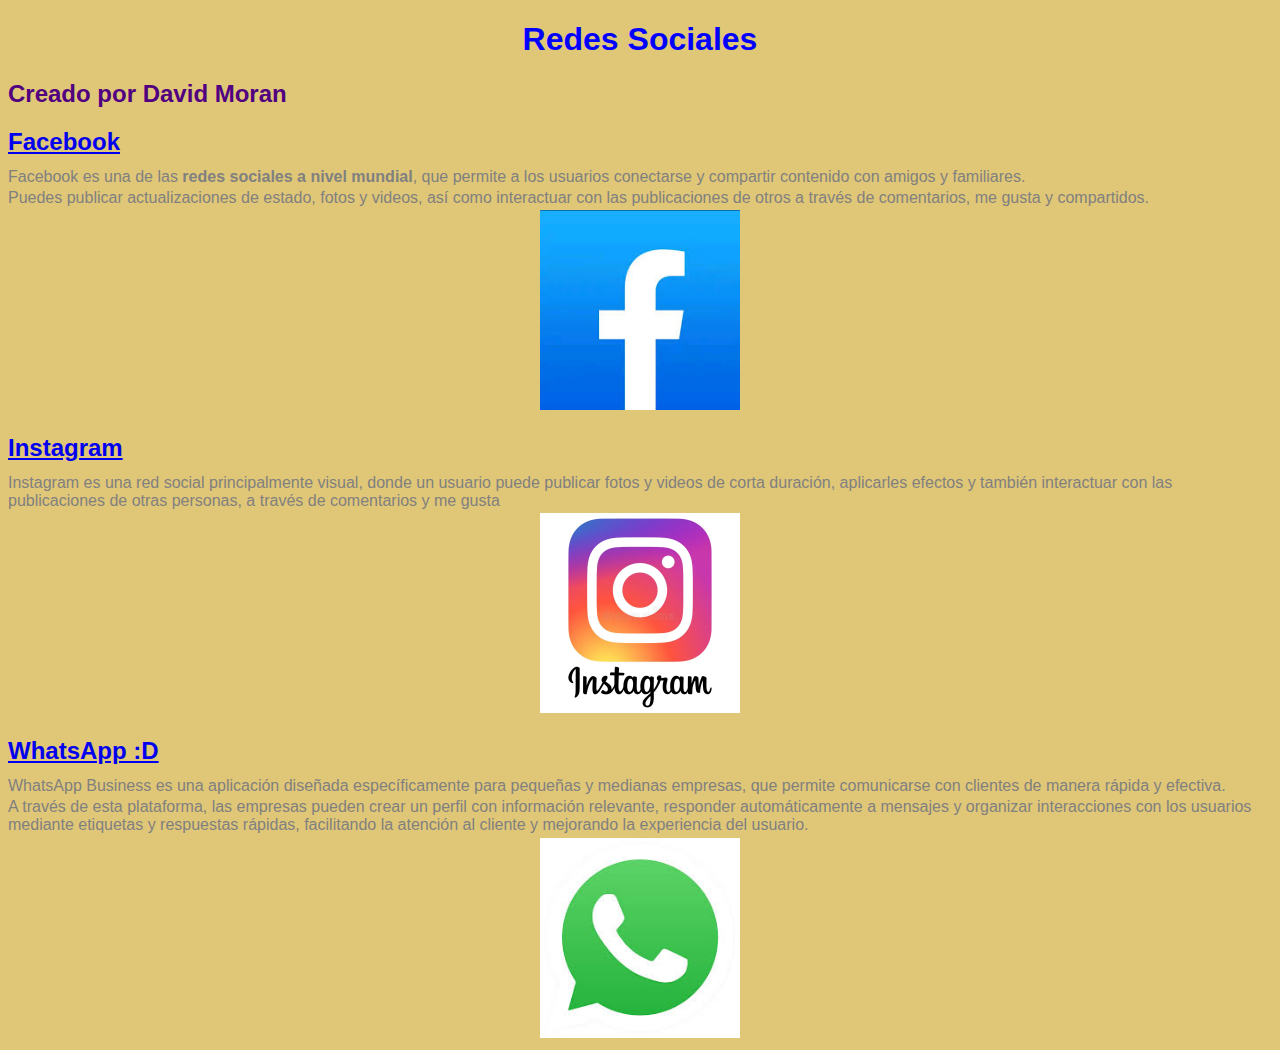
==== Pagina web/eje1.html @ c4919bc3 "Add files via upload" ====
<!DOCTYPE html>
<html lang="es">
<head>
    <meta charset="UTF-8">
    <meta name="viewport" content="width=device-width, initial-scale=1.0">
    <title>Redes Sociales</title>
    <link rel="stylesheet" href="estilo.css"> 
    <style>
        .center {
            text-align: center;
        }
        h2 {
            margin-bottom: 0.5em; 
        }
        p {
            margin: 0.2em 0; 
        }
    </style>
</head>
<body>
    <h1>Redes Sociales</h1>
    <h2>Creado por David Moran</h2>
    <h2><a href="https://www.facebook.com" target="_blank">Facebook</a></h2>
    <p>
        Facebook es una de las <strong>redes sociales a nivel mundial</strong>, 
        que permite a los usuarios conectarse y compartir contenido con amigos y 
        familiares.</p>
    <p>
        Puedes publicar actualizaciones de estado, fotos y videos, 
        así como interactuar con las publicaciones de otros a través 
        de comentarios, me gusta y compartidos.</p>
    <div class="center">
        <a href="https://www.facebook.com" target="_blank">
            <img src="facebook.jpg" alt="Facebook" width="200" height="200">
        </a>
    </div>
    <h2><a href="https://www.instagram.com" target="_blank">Instagram</a></h2>
    <p>
        Instagram es una red social principalmente visual, 
        donde un usuario puede publicar fotos y videos de corta duración, 
        aplicarles efectos y también interactuar con las publicaciones de otras personas,
         a través de comentarios y me gusta</p>
    <div class="center">
        <a href="https://www.instagram.com" target="_blank">
            <img src="instagram.webp" alt="Instagram" width="200" height="200">
        </a>
    </div>
    <h2><a href="https://www.whatsapp.com/business" target="_blank">WhatsApp :D</a></h2>
    <p>
        WhatsApp Business es una aplicación diseñada específicamente 
        para pequeñas y medianas empresas, que permite comunicarse con 
     clientes de manera rápida y efectiva.</p>
    <p>
        A través de esta plataforma, las empresas pueden crear un perfil
        con información relevante, responder automáticamente a mensajes y 
        organizar interacciones con los usuarios mediante etiquetas y respuestas 
        rápidas, facilitando la atención al cliente y mejorando la experiencia 
        del usuario.</p>
    <div class="center">
        <a href="https://www.whatsapp.com/business" target="_blank">
            <img src="whatsapp.jpg" alt="WhatsApp Business" width="200" height="200">
        </a>
    </div>
</body>
</html>
---- Pagina web/estilo.css ----
body {
    background-color: #e0c777;
    font-family: Arial, sans-serif;
}
h1 {
    text-align: center;
    color: blue;
}
h2 {
    color: rgb(81, 0, 128);
}
p {
    color: gray;
}
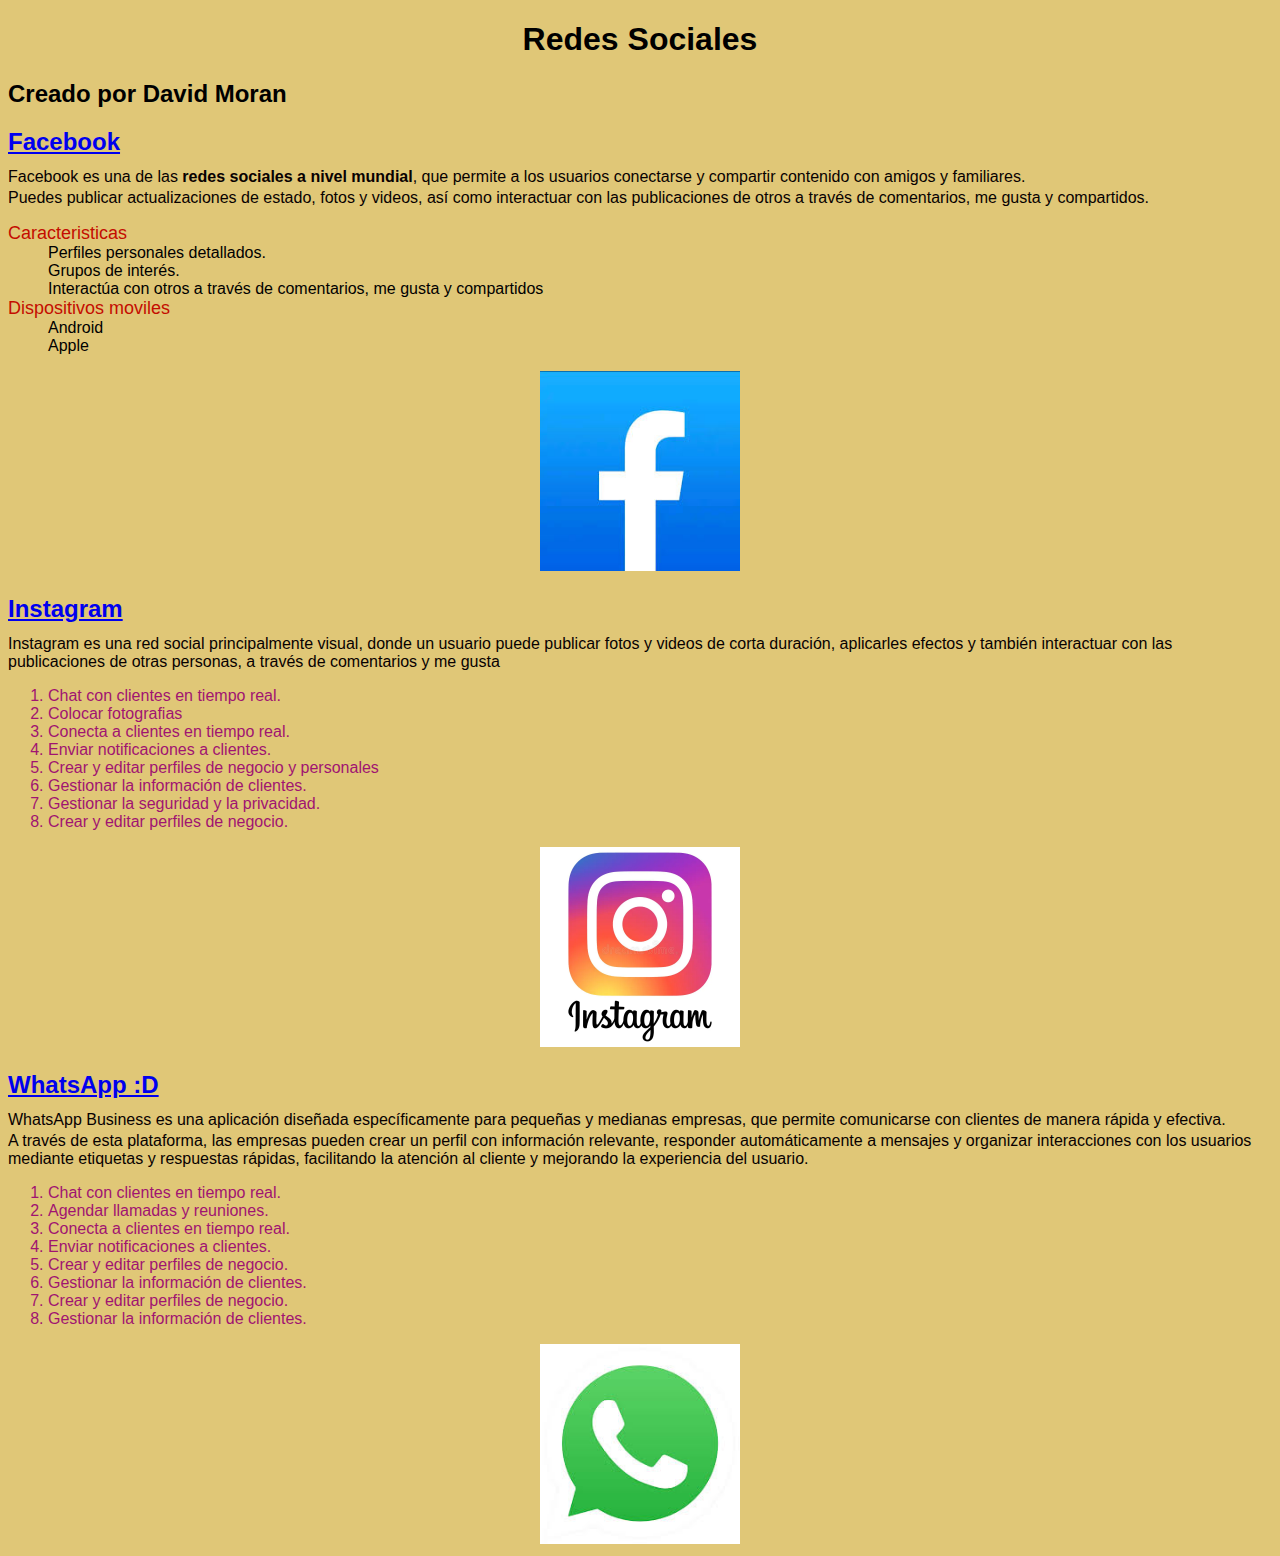
==== commit b7d25200: "Pagina web" ====
--- a/Pagina web/eje1.html
+++ b/Pagina web/eje1.html
@@ -28,7 +28,17 @@
     <p>
         Puedes publicar actualizaciones de estado, fotos y videos, 
         así como interactuar con las publicaciones de otros a través 
-        de comentarios, me gusta y compartidos.</p>
+        de comentarios, me gusta y compartidos.
+        <dl>
+            <dt>Caracteristicas</dt>
+            <dd>Perfiles personales detallados.</dd>
+            <dd>Grupos de interés.</dd>
+            <dd>Interactúa con otros a través de comentarios, me gusta y compartidos</dd>
+            <dt>Dispositivos moviles</dt>
+            <dd>Android</dd>
+            <dd>Apple</dd>
+        </dl>
+    </p>
     <div class="center">
         <a href="https://www.facebook.com" target="_blank">
             <img src="facebook.jpg" alt="Facebook" width="200" height="200">
@@ -40,6 +50,19 @@
         donde un usuario puede publicar fotos y videos de corta duración, 
         aplicarles efectos y también interactuar con las publicaciones de otras personas,
          a través de comentarios y me gusta</p>
+
+         <ol>
+            <li>Chat con clientes en tiempo real.</li>
+            <li>Colocar fotografias</li>
+            <li>Conecta a clientes en tiempo real.</li>
+            <li>Enviar notificaciones a clientes.</li>
+            <li>Crear y editar perfiles de negocio y personales</li>
+            <li>Gestionar la información de clientes.</li>
+            <li>Gestionar la seguridad y la privacidad.</li>
+            <li>Crear y editar perfiles de negocio.</li>
+
+        </ol>
+
     <div class="center">
         <a href="https://www.instagram.com" target="_blank">
             <img src="instagram.webp" alt="Instagram" width="200" height="200">
@@ -55,7 +78,19 @@
         con información relevante, responder automáticamente a mensajes y 
         organizar interacciones con los usuarios mediante etiquetas y respuestas 
         rápidas, facilitando la atención al cliente y mejorando la experiencia 
-        del usuario.</p>
+        del usuario.
+        <ol>
+            <li>Chat con clientes en tiempo real.</li>
+            <li>Agendar llamadas y reuniones.</li>
+            <li>Conecta a clientes en tiempo real.</li>
+            <li>Enviar notificaciones a clientes.</li>
+            <li>Crear y editar perfiles de negocio.</li>
+            <li>Gestionar la información de clientes.</li>
+            <li>Crear y editar perfiles de negocio.</li>
+            <li>Gestionar la información de clientes.</li>
+         </ol>
+         
+    </p>
     <div class="center">
         <a href="https://www.whatsapp.com/business" target="_blank">
             <img src="whatsapp.jpg" alt="WhatsApp Business" width="200" height="200">
--- a/Pagina web/estilo.css
+++ b/Pagina web/estilo.css
@@ -4,11 +4,18 @@
 }
 h1 {
     text-align: center;
-    color: blue;
+    color: rgb(0, 0, 0);
 }
 h2 {
-    color: rgb(81, 0, 128);
+    color: rgb(0, 0, 0);
 }
 p {
-    color: gray;
+    color: rgb(8, 1, 1);
+}
+ol{
+    color: rgb(160, 20, 113);
+}
+dt{
+    color: rgb(196, 13, 0);
+    font-size: large;
 }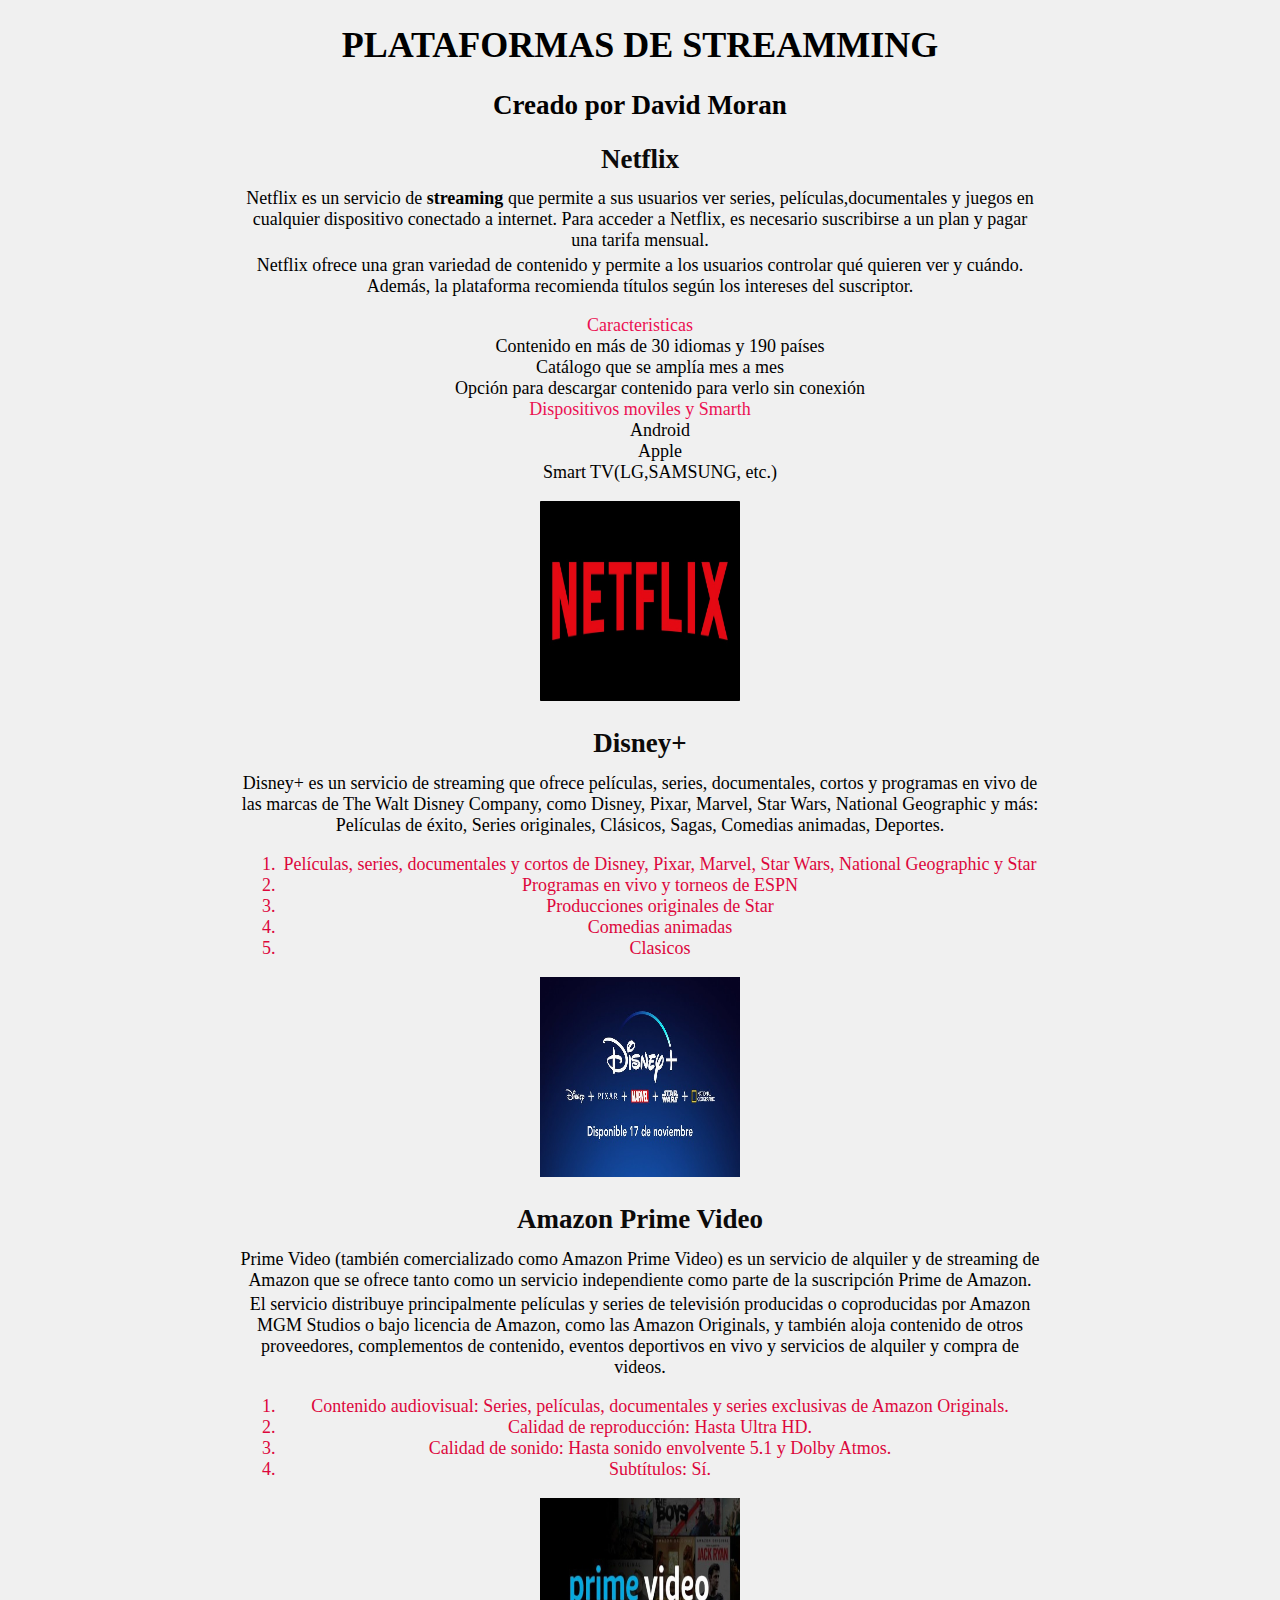
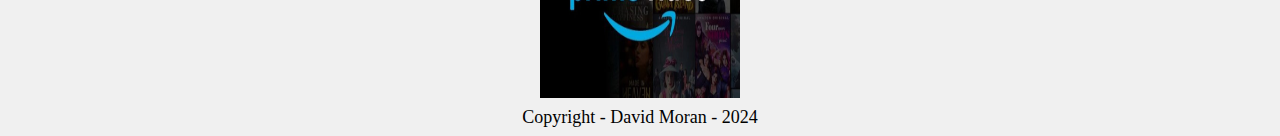
==== commit 3a28e94d: "Cambios" ====
--- a/Pagina web/eje1.html
+++ b/Pagina web/eje1.html
@@ -18,83 +18,96 @@
     </style>
 </head>
 <body>
-    <h1>Redes Sociales</h1>
-    <h2>Creado por David Moran</h2>
-    <h2><a href="https://www.facebook.com" target="_blank">Facebook</a></h2>
-    <p>
-        Facebook es una de las <strong>redes sociales a nivel mundial</strong>, 
-        que permite a los usuarios conectarse y compartir contenido con amigos y 
-        familiares.</p>
-    <p>
-        Puedes publicar actualizaciones de estado, fotos y videos, 
-        así como interactuar con las publicaciones de otros a través 
-        de comentarios, me gusta y compartidos.
-        <dl>
-            <dt>Caracteristicas</dt>
-            <dd>Perfiles personales detallados.</dd>
-            <dd>Grupos de interés.</dd>
-            <dd>Interactúa con otros a través de comentarios, me gusta y compartidos</dd>
-            <dt>Dispositivos moviles</dt>
-            <dd>Android</dd>
-            <dd>Apple</dd>
-        </dl>
-    </p>
-    <div class="center">
-        <a href="https://www.facebook.com" target="_blank">
-            <img src="facebook.jpg" alt="Facebook" width="200" height="200">
-        </a>
-    </div>
-    <h2><a href="https://www.instagram.com" target="_blank">Instagram</a></h2>
-    <p>
-        Instagram es una red social principalmente visual, 
-        donde un usuario puede publicar fotos y videos de corta duración, 
-        aplicarles efectos y también interactuar con las publicaciones de otras personas,
-         a través de comentarios y me gusta</p>
+    <div class="container">
+        <header>
+            <h1>PLATAFORMAS DE STREAMMING</h1>
+        </header>
 
-         <ol>
-            <li>Chat con clientes en tiempo real.</li>
-            <li>Colocar fotografias</li>
-            <li>Conecta a clientes en tiempo real.</li>
-            <li>Enviar notificaciones a clientes.</li>
-            <li>Crear y editar perfiles de negocio y personales</li>
-            <li>Gestionar la información de clientes.</li>
-            <li>Gestionar la seguridad y la privacidad.</li>
-            <li>Crear y editar perfiles de negocio.</li>
-
-        </ol>
-
-    <div class="center">
-        <a href="https://www.instagram.com" target="_blank">
-            <img src="instagram.webp" alt="Instagram" width="200" height="200">
-        </a>
-    </div>
-    <h2><a href="https://www.whatsapp.com/business" target="_blank">WhatsApp :D</a></h2>
-    <p>
-        WhatsApp Business es una aplicación diseñada específicamente 
-        para pequeñas y medianas empresas, que permite comunicarse con 
-     clientes de manera rápida y efectiva.</p>
-    <p>
-        A través de esta plataforma, las empresas pueden crear un perfil
-        con información relevante, responder automáticamente a mensajes y 
-        organizar interacciones con los usuarios mediante etiquetas y respuestas 
-        rápidas, facilitando la atención al cliente y mejorando la experiencia 
-        del usuario.
-        <ol>
-            <li>Chat con clientes en tiempo real.</li>
-            <li>Agendar llamadas y reuniones.</li>
-            <li>Conecta a clientes en tiempo real.</li>
-            <li>Enviar notificaciones a clientes.</li>
-            <li>Crear y editar perfiles de negocio.</li>
-            <li>Gestionar la información de clientes.</li>
-            <li>Crear y editar perfiles de negocio.</li>
-            <li>Gestionar la información de clientes.</li>
-         </ol>
-         
-    </p>
-    <div class="center">
-        <a href="https://www.whatsapp.com/business" target="_blank">
-            <img src="whatsapp.jpg" alt="WhatsApp Business" width="200" height="200">
-        </a>
+        <h2>Creado por David Moran</h2>
+        <h2><a href="https://www.netflix.com" target="_blank">Netflix</a></h2>
+        <section>
+        <p class="estilop">
+            Netflix es un servicio de <strong>streaming</strong> que permite a sus usuarios ver series, 
+            películas,documentales y juegos en cualquier dispositivo conectado a internet. Para acceder a Netflix, 
+            es necesario suscribirse a un plan y pagar una tarifa mensual.
+        </p>
+        <p>
+            Netflix ofrece una gran variedad de contenido y permite a los usuarios controlar qué quieren ver y 
+            cuándo. Además, la plataforma recomienda títulos según los intereses del suscriptor.
+    
+            <dl>
+                <dt>Caracteristicas</dt>
+                <dd>Contenido en más de 30 idiomas y 190 países</dd>
+                <dd>Catálogo que se amplía mes a mes</dd>
+                <dd>Opción para descargar contenido para verlo sin conexión</dd>
+                <dt>Dispositivos moviles y Smarth</dt>
+                <dd>Android</dd>
+                <dd>Apple</dd>
+                <dd>Smart TV(LG,SAMSUNG, etc.)</dd>
+            </dl>
+        </p>
+        <div class="center">
+            <a href="https://www.netflix.com" target="_blank">
+                <img src="Netflix.jpg" alt="Netflix" width="200" height="200">
+            </a>
+        </div>
+        <h2><a href="https://www.disneyplus.com" target="_blank">Disney+</a></h2>
+        <p>
+            Disney+ es un servicio de streaming que ofrece películas, series, 
+            documentales, cortos y programas en vivo de las marcas de The Walt 
+            Disney Company, como Disney, Pixar, Marvel, Star Wars, National 
+            Geographic y más:
+            Películas de éxito, Series originales, Clásicos, Sagas, Comedias 
+            animadas, Deportes.
+            </p>
+    
+             <ol>
+                <li>Películas, series, documentales y cortos de Disney, Pixar, Marvel, Star Wars, National Geographic y Star</li>
+                <li>Programas en vivo y torneos de ESPN</li>
+                <li>Producciones originales de Star</li>
+                <li>Comedias animadas</li>
+                <li>Clasicos</li>
+            </ol>
+        </section>
+        <section>
+        <div class="center">
+            <a href="https://www.disneyplus.com" target="_blank">
+                <img src="Disney.jpg" alt="Disney" width="200" height="200">
+            </a>
+        </div>
+    </section>
+    <section>
+        <h2><a href="https://www.primevideo.com" target="_blank">Amazon Prime Video</a></h2>
+        <p>
+            Prime Video (también comercializado como Amazon Prime Video) es un 
+            servicio de alquiler y de streaming de Amazon que se ofrece tanto 
+            como un servicio independiente como parte de la suscripción Prime 
+            de Amazon.
+        </p>
+        <p>
+            El servicio distribuye principalmente películas y series de televisión 
+            producidas o coproducidas por Amazon MGM Studios o bajo licencia de Amazon, 
+            como las Amazon Originals, y también aloja contenido de otros proveedores, 
+            complementos de contenido, eventos deportivos en vivo y servicios de alquiler
+            y compra de videos.
+    
+            <ol id="Caracteristicas">
+                <li>Contenido audiovisual: Series, películas, documentales y series exclusivas de Amazon Originals.</li>
+                <li>Calidad de reproducción: Hasta Ultra HD.</li>
+                <li>Calidad de sonido: Hasta sonido envolvente 5.1 y Dolby Atmos. </li>
+                <li>Subtítulos: Sí.</li>
+             </ol>
+             
+        </p>
+        <div class="center">
+            <a href="https://www.primevideo.com" target="_blank">
+                <img src="amazon.jpeg" alt="amazon" width="200" height="200">
+            </a>
+        </section>
+        </div>
+        <footer>
+            <p>Copyright - David Moran - 2024</p>
+        </footer>
     </div>
 </body>
 </html>
--- a/Pagina web/estilo.css
+++ b/Pagina web/estilo.css
@@ -1,21 +1,57 @@
+.center {
+    text-align: center;
+}
+h2 {
+    margin-bottom: 0.5em; 
+}
+p {
+    margin: 0.2em 0; 
+}
+
 body {
-    background-color: #e0c777;
-    font-family: Arial, sans-serif;
+    background-color: #f0f0f0;
+    font-family: 'Times New Roman', Times, serif;
+    font-size: 18px; 
 }
+
 h1 {
     text-align: center;
     color: rgb(0, 0, 0);
 }
 h2 {
+    color: rgb(2, 1, 1);
+}
+p {
     color: rgb(0, 0, 0);
 }
-p {
-    color: rgb(8, 1, 1);
-}
 ol{
-    color: rgb(160, 20, 113);
+    color: rgb(221, 7, 60);
 }
 dt{
-    color: rgb(196, 13, 0);
+    color: rgb(235, 16, 82);
     font-size: large;
+}
+a{
+    color: rgb(12, 10, 10);
+    text-decoration: none;
+}
+footer{
+    text-align: center;
+    color: rgb(58, 45, 45);
+}
+.estilop{
+    color: rgb(0, 0, 0);
+    font-size: large;
+}
+.caracteristicas{
+    color: rgb(255, 255, 255);
+    background-color: rgb(128, 128, 128);
+    padding: 10px;
+    margin-bottom: 20px;
+}
+.container{
+    max-width: 800px;
+    margin: 0 auto;
+    max-width: center;
+    text-align: center;
 }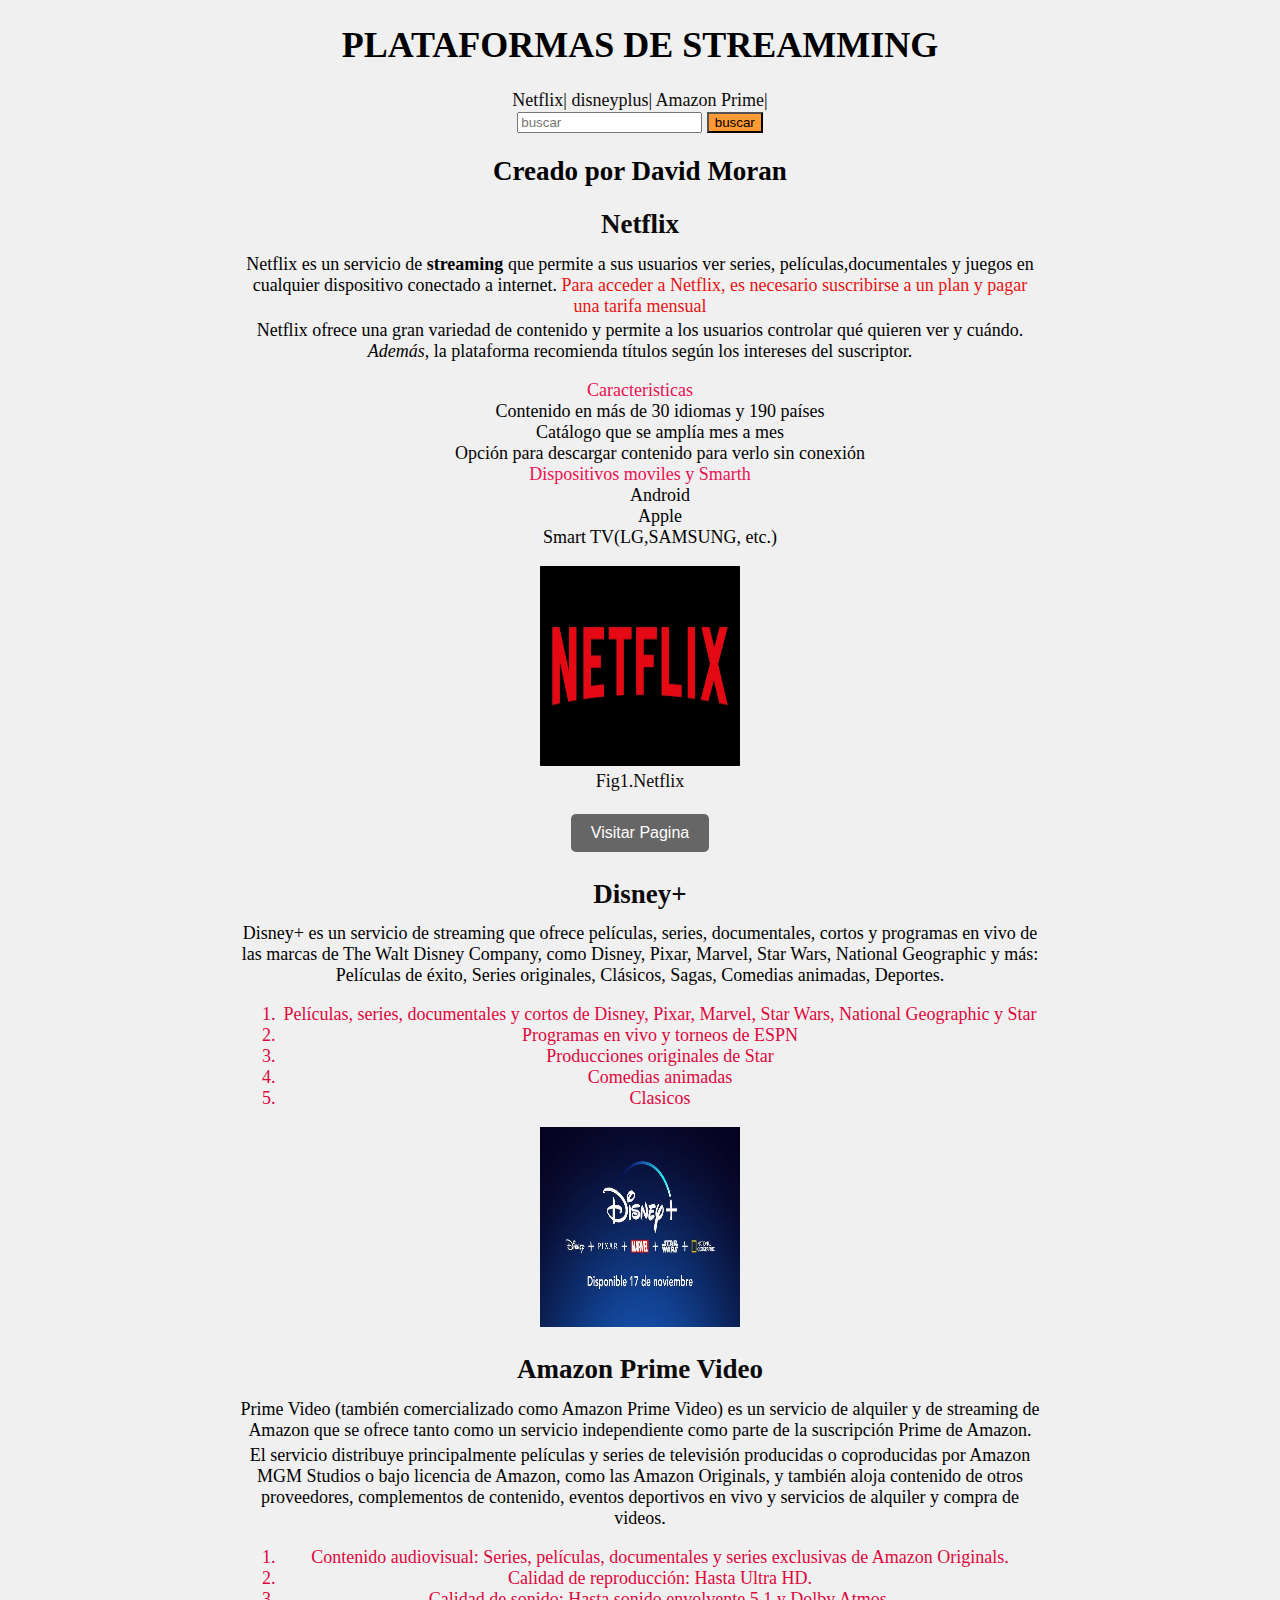
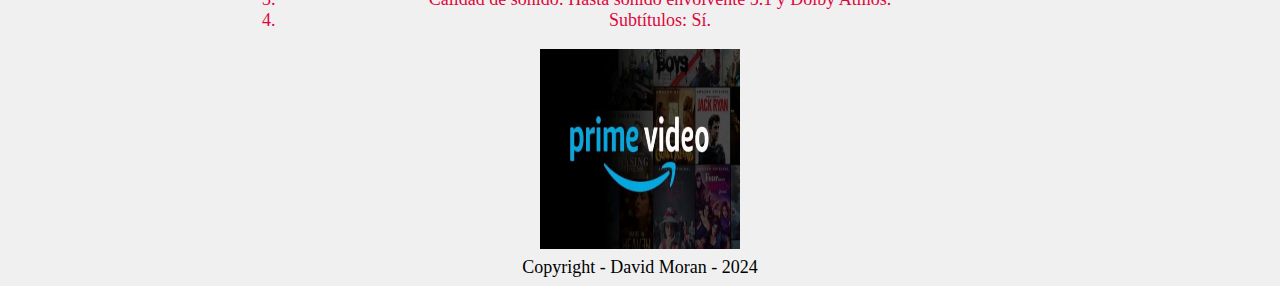
==== commit c7a56481: "Pagina web" ====
--- a/Pagina web/eje1.html
+++ b/Pagina web/eje1.html
@@ -21,19 +21,27 @@
     <div class="container">
         <header>
             <h1>PLATAFORMAS DE STREAMMING</h1>
+            <nav>
+                <a href="https://www.netflix.com" target="_blank">Netflix</a>|
+                <a href="https://www.disneyplus.com" target="_blank">disneyplus</a>|
+                <a href="https://www.amazon.es/Prime/account?ref_=nav_signin" target="_blank">Amazon Prime</a>|
+            </nav>
         </header>
+        
+        <input type="text" id="buscar" name="buscar" placeholder="buscar">
+        <button class="botonbuscar">buscar</button>
 
         <h2>Creado por David Moran</h2>
         <h2><a href="https://www.netflix.com" target="_blank">Netflix</a></h2>
         <section>
         <p class="estilop">
             Netflix es un servicio de <strong>streaming</strong> que permite a sus usuarios ver series, 
-            películas,documentales y juegos en cualquier dispositivo conectado a internet. Para acceder a Netflix, 
-            es necesario suscribirse a un plan y pagar una tarifa mensual.
+            películas,documentales y juegos en cualquier dispositivo conectado a internet. <span class="spanuso">Para acceder a Netflix, 
+            es necesario suscribirse a un plan y pagar una tarifa mensual</span>
         </p>
         <p>
             Netflix ofrece una gran variedad de contenido y permite a los usuarios controlar qué quieren ver y 
-            cuándo. Además, la plataforma recomienda títulos según los intereses del suscriptor.
+            cuándo. <em>Además</em>, la plataforma recomienda títulos según los intereses del suscriptor.
     
             <dl>
                 <dt>Caracteristicas</dt>
@@ -48,8 +56,12 @@
         </p>
         <div class="center">
             <a href="https://www.netflix.com" target="_blank">
+                <figure>
                 <img src="Netflix.jpg" alt="Netflix" width="200" height="200">
+                <figcaption>Fig1.Netflix</figcaption>
+                </figure>
             </a>
+            <button class="boton">Visitar Pagina</button>
         </div>
         <h2><a href="https://www.disneyplus.com" target="_blank">Disney+</a></h2>
         <p>
--- a/Pagina web/estilo.css
+++ b/Pagina web/estilo.css
@@ -54,4 +54,23 @@
     margin: 0 auto;
     max-width: center;
     text-align: center;
+}
+.spanuso{
+    color: rgb(230, 19, 19);
+}
+.boton{
+    color: rgb(255, 255, 255);
+    background-color: rgb(102, 102, 102);
+    border: none;
+    padding: 10px 20px;
+    text-align: center;
+    text-decoration: none;
+    display: inline-block;
+    font-size: 16px;
+    margin: 4px 2px;
+    cursor: pointer;
+    border-radius: 5px;
+}
+.botonbuscar{
+    background-color: rgb(255, 153, 51);
 }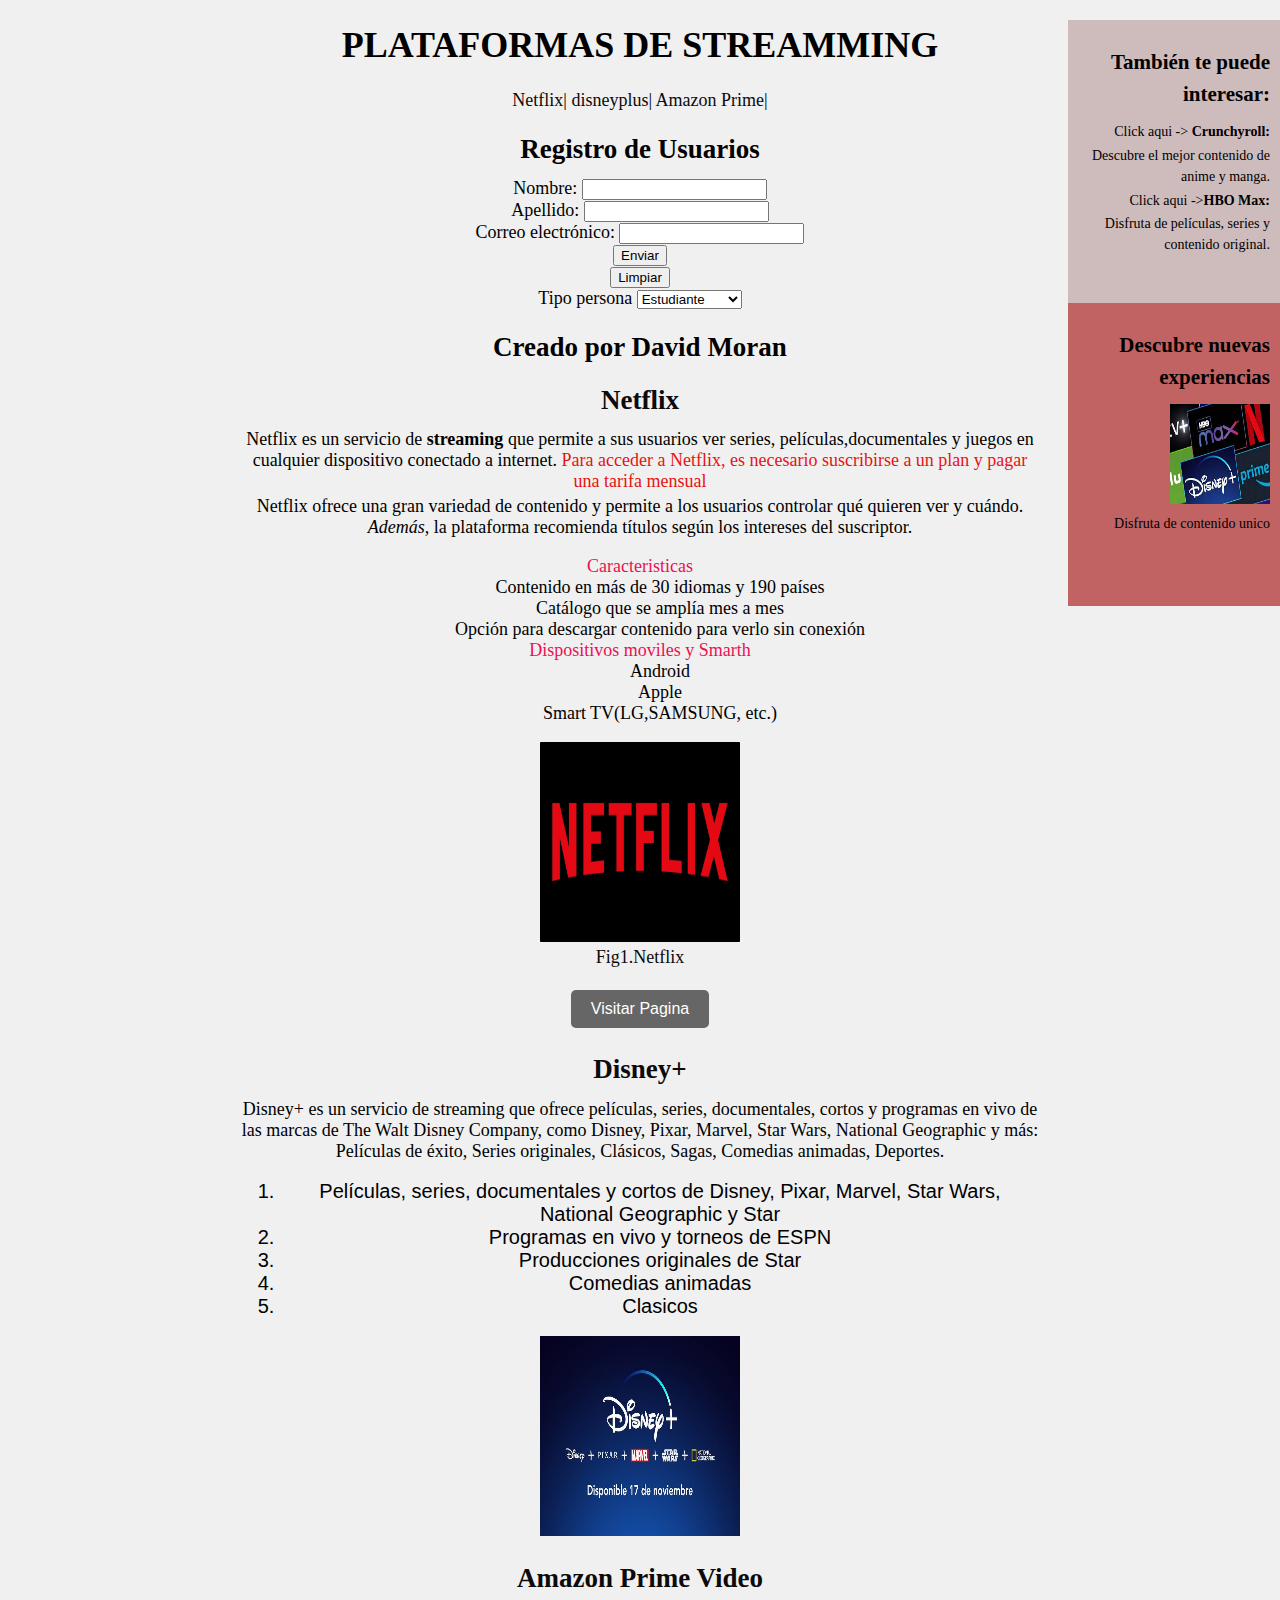
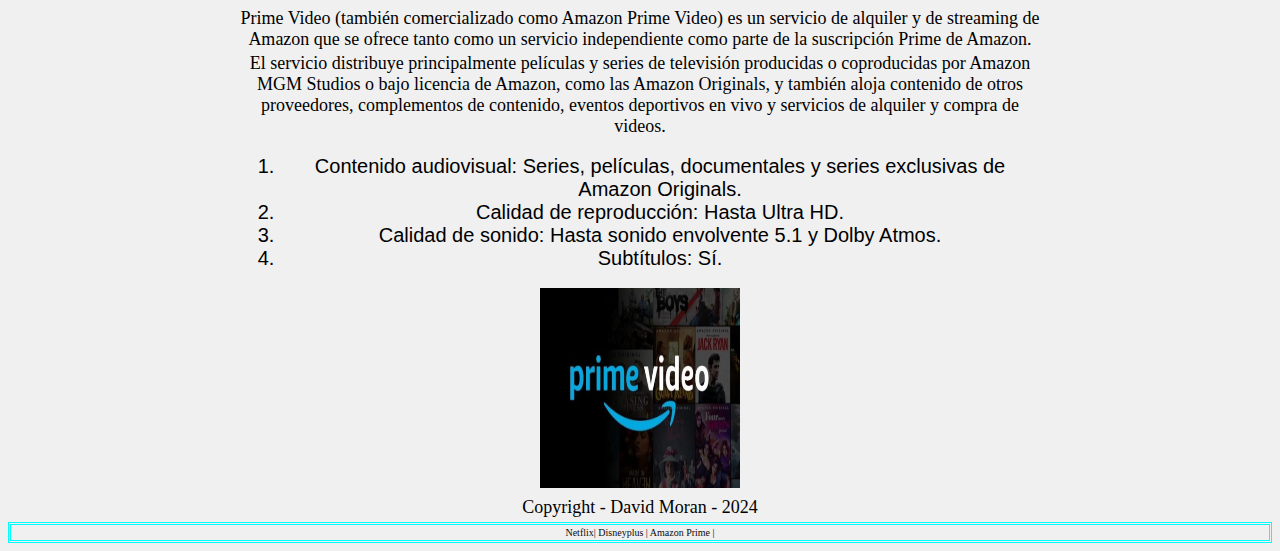
==== commit 9d5f2a3b: "Taller" ====
--- a/Pagina web/eje1.html
+++ b/Pagina web/eje1.html
@@ -26,10 +26,52 @@
                 <a href="https://www.disneyplus.com" target="_blank">disneyplus</a>|
                 <a href="https://www.amazon.es/Prime/account?ref_=nav_signin" target="_blank">Amazon Prime</a>|
             </nav>
+
         </header>
-        
+        <aside class="aside1">
+            <h2>También te puede interesar:</h2>
+
+            <a href="https://www.crunchyroll.com">
+                <p>Click aqui -> <strong>Crunchyroll:</strong></p>
+                <p> Descubre el mejor contenido de anime y manga.</p>
+            </a>
+            <a href="https://www.max.com ">
+                <p>Click aqui -><strong>HBO Max:</strong> </p>
+                <p>Disfruta de películas, series y contenido original.</p>
+            </a>
+        </aside>
+        <aside class="aside2">
+            <h2>Descubre nuevas experiencias</h2>
+            <img src="Imagen.jfif" alt="Imagen" width="100" height="100">
+            <p>Disfruta de contenido unico</p>
+        </aside>
+        <h2 class="center">Registro de Usuarios</h2>
+        <form action="sublist" method="post">
+            <label for="nombre">Nombre:</label>
+            <input type="text" id="nombre" name="nombre">
+            <br>
+            <label for="apellido">Apellido:</label>
+            <input type="text" id="apellido" name="apellido">
+            <br>
+            <label for="email">Correo electrónico:</label>
+            <input type="email" id="email" name="email">
+            <br>
+            <button type="submit">Enviar</button>
+            <br>
+            <button type="reset">Limpiar</button>
+            <br>
+            <label>Tipo persona</label>
+            <select>
+                <option>Estudiante</option>
+                <option>Docente</option>
+                <option>Administrador</option>
+            </select>
+        </form>
+
+       
+<!-- 
         <input type="text" id="buscar" name="buscar" placeholder="buscar">
-        <button class="botonbuscar">buscar</button>
+        <button class="botonbuscar">buscar</button>-->
 
         <h2>Creado por David Moran</h2>
         <h2><a href="https://www.netflix.com" target="_blank">Netflix</a></h2>
@@ -64,6 +106,7 @@
             <button class="boton">Visitar Pagina</button>
         </div>
         <h2><a href="https://www.disneyplus.com" target="_blank">Disney+</a></h2>
+
         <p>
             Disney+ es un servicio de streaming que ofrece películas, series, 
             documentales, cortos y programas en vivo de las marcas de The Walt 
@@ -120,6 +163,14 @@
         <footer>
             <p>Copyright - David Moran - 2024</p>
         </footer>
+        <div class="flexstyle">
+            <p>
+                <a href="https://www.netflix.com" target="_blank">Netflix</a>|
+                <a href="https://www.disneyplus.com" target="_blank">Disneyplus</a> |
+                <a href="https://www.amazon.es/Prime/account?ref_=nav_signin" target="_blank">Amazon Prime</a> |
+            </p>
+        </div>
     </div>
 </body>
+
 </html>
--- a/Pagina web/estilo.css
+++ b/Pagina web/estilo.css
@@ -73,4 +73,57 @@
 }
 .botonbuscar{
     background-color: rgb(255, 153, 51);
-}+}
+.aside1 {
+    position: fixed;
+    top: 0;
+    right: 0;
+    width: 15%;
+    height: 283px;
+    background-color: rgb(206, 187, 187);
+    padding: 10px;
+    text-align: justify; 
+    text-align: right;
+    font-size: 14px; 
+    font-family: 'Times New Roman', Times, serif;
+    line-height: 1.5; 
+    margin-top: 20px; 
+}
+.aside2{
+    position: fixed;
+    top: 283px; 
+    right: 0;
+    width: 15%;
+    height: 283px;
+    background-color: rgb(194, 99, 99);
+    padding: 10px;
+    text-align: justify;
+    text-align: right;
+    font-size: 14px;
+    font-family: 'Times New Roman', Times, serif;
+    line-height: 1.5;
+    margin-top: 20px;
+}
+div > p{
+    color: black;
+    font-size: 10px;
+}
+p > h6{
+    color: black;
+    font-size: 14px;
+    font-family: 'Lucida Sans', 'Lucida Sans Regular', 'Lucida Grande', 'Lucida Sans Unicode', Geneva, Verdana, sans-serif;
+}
+div li{
+    color: black;
+    font-size: 20px;
+    font-family: 'Lucida Sans', 'Lucida Sans Regular', 'Lucida Grande', 'Lucida Sans Unicode', Geneva, Verdana, sans-serif;
+}
+.flexstyle{
+    border-color: aqua;
+    display: flex;
+    border-style: double;
+    justify-content: center;
+    align-items: center;
+}
+
+
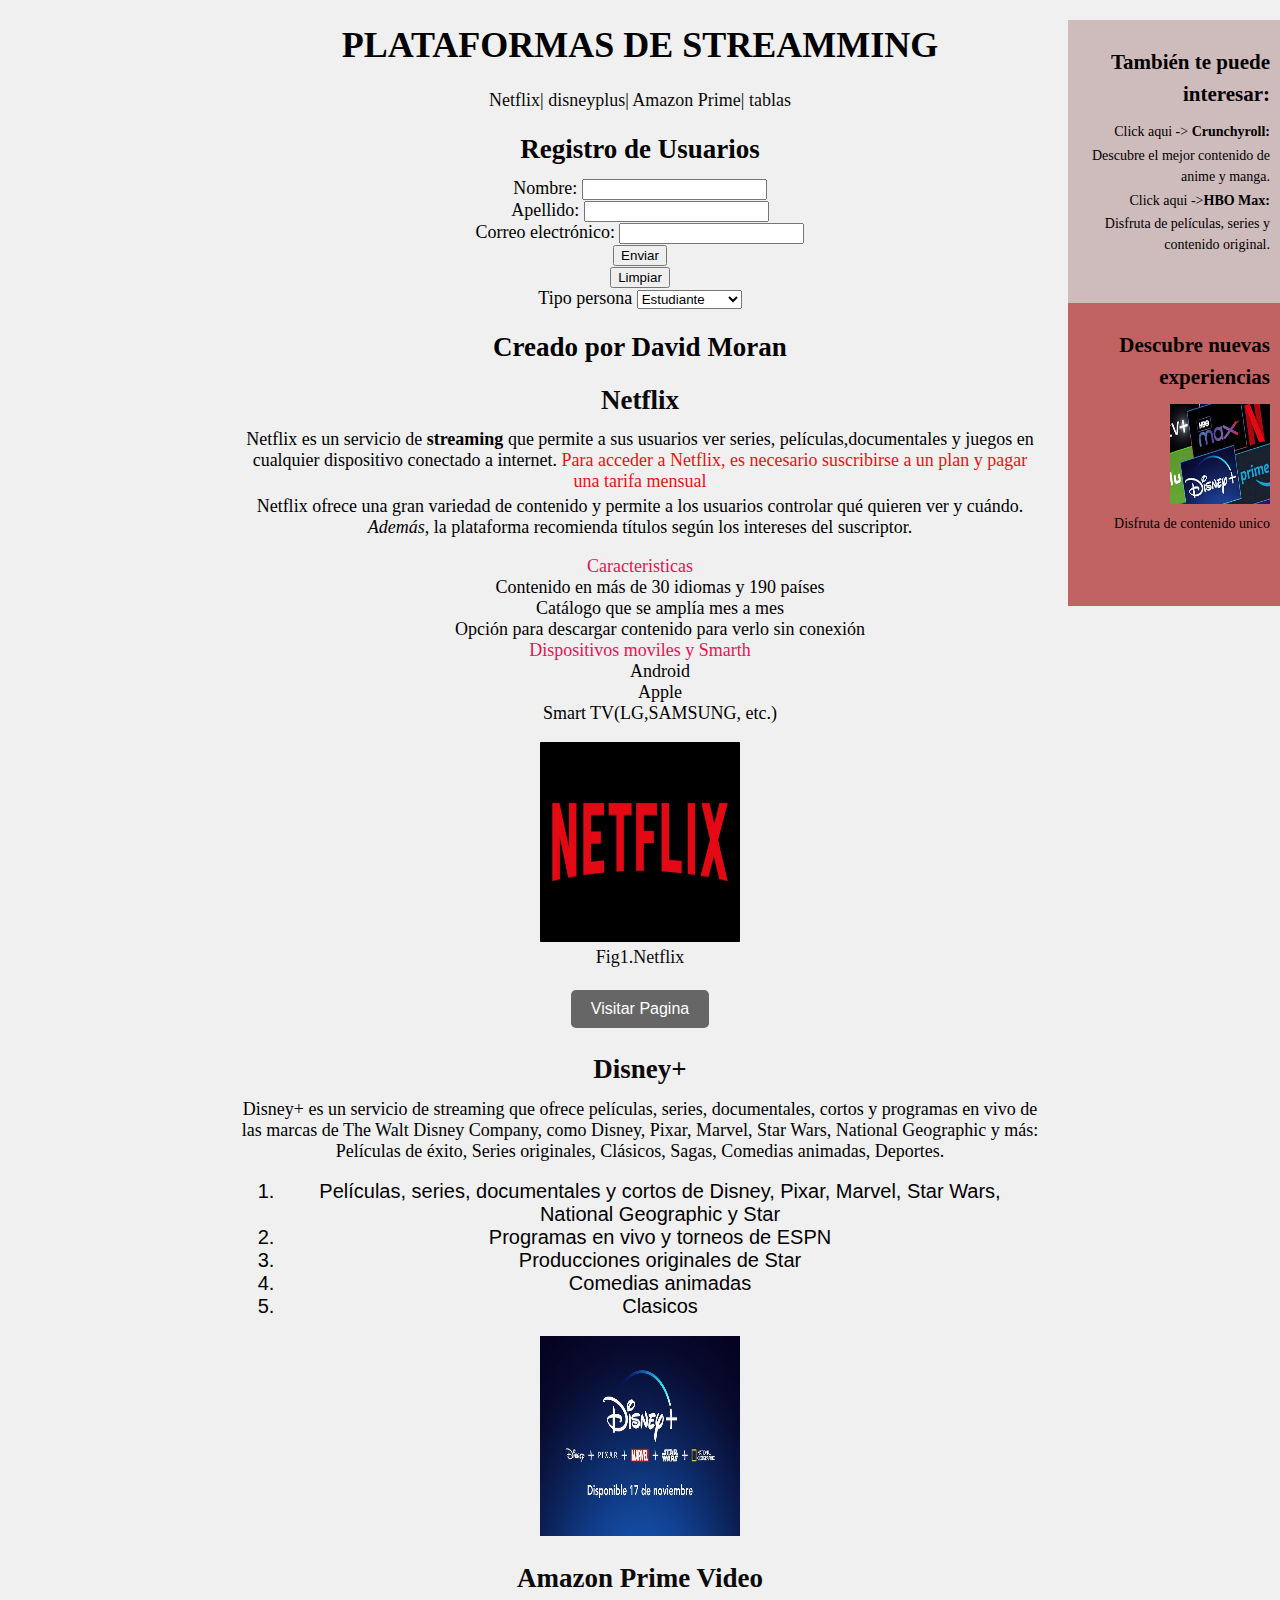
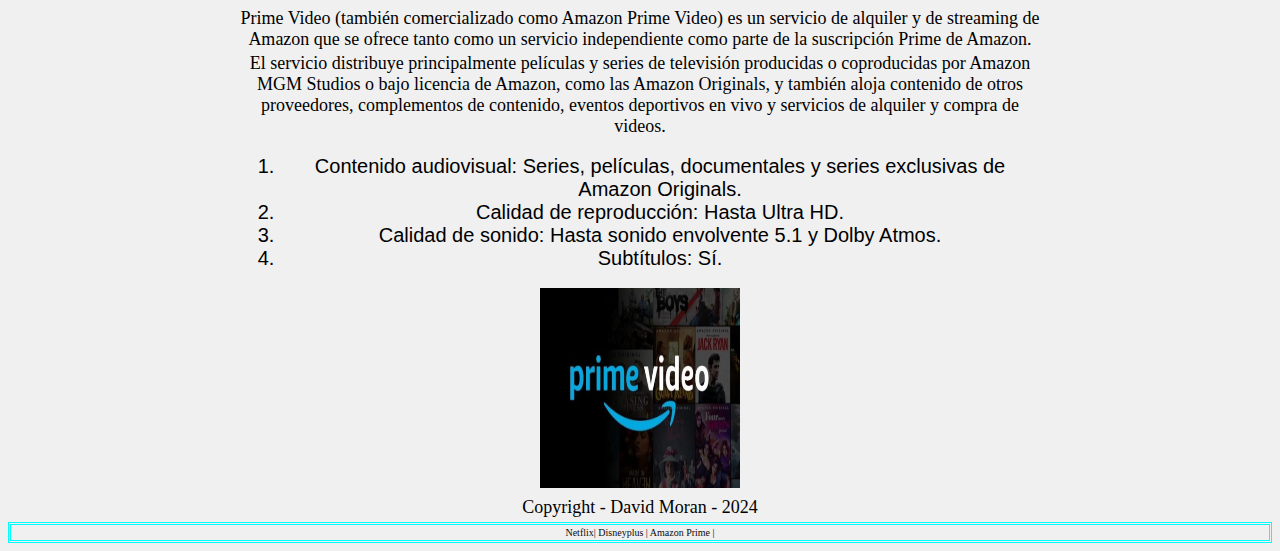
==== commit 715e7e15: "clase 18-11" ====
--- a/Pagina web/eje1.html
+++ b/Pagina web/eje1.html
@@ -25,6 +25,7 @@
                 <a href="https://www.netflix.com" target="_blank">Netflix</a>|
                 <a href="https://www.disneyplus.com" target="_blank">disneyplus</a>|
                 <a href="https://www.amazon.es/Prime/account?ref_=nav_signin" target="_blank">Amazon Prime</a>|
+                <a href="tablas.html">tablas</a>
             </nav>
 
         </header>
